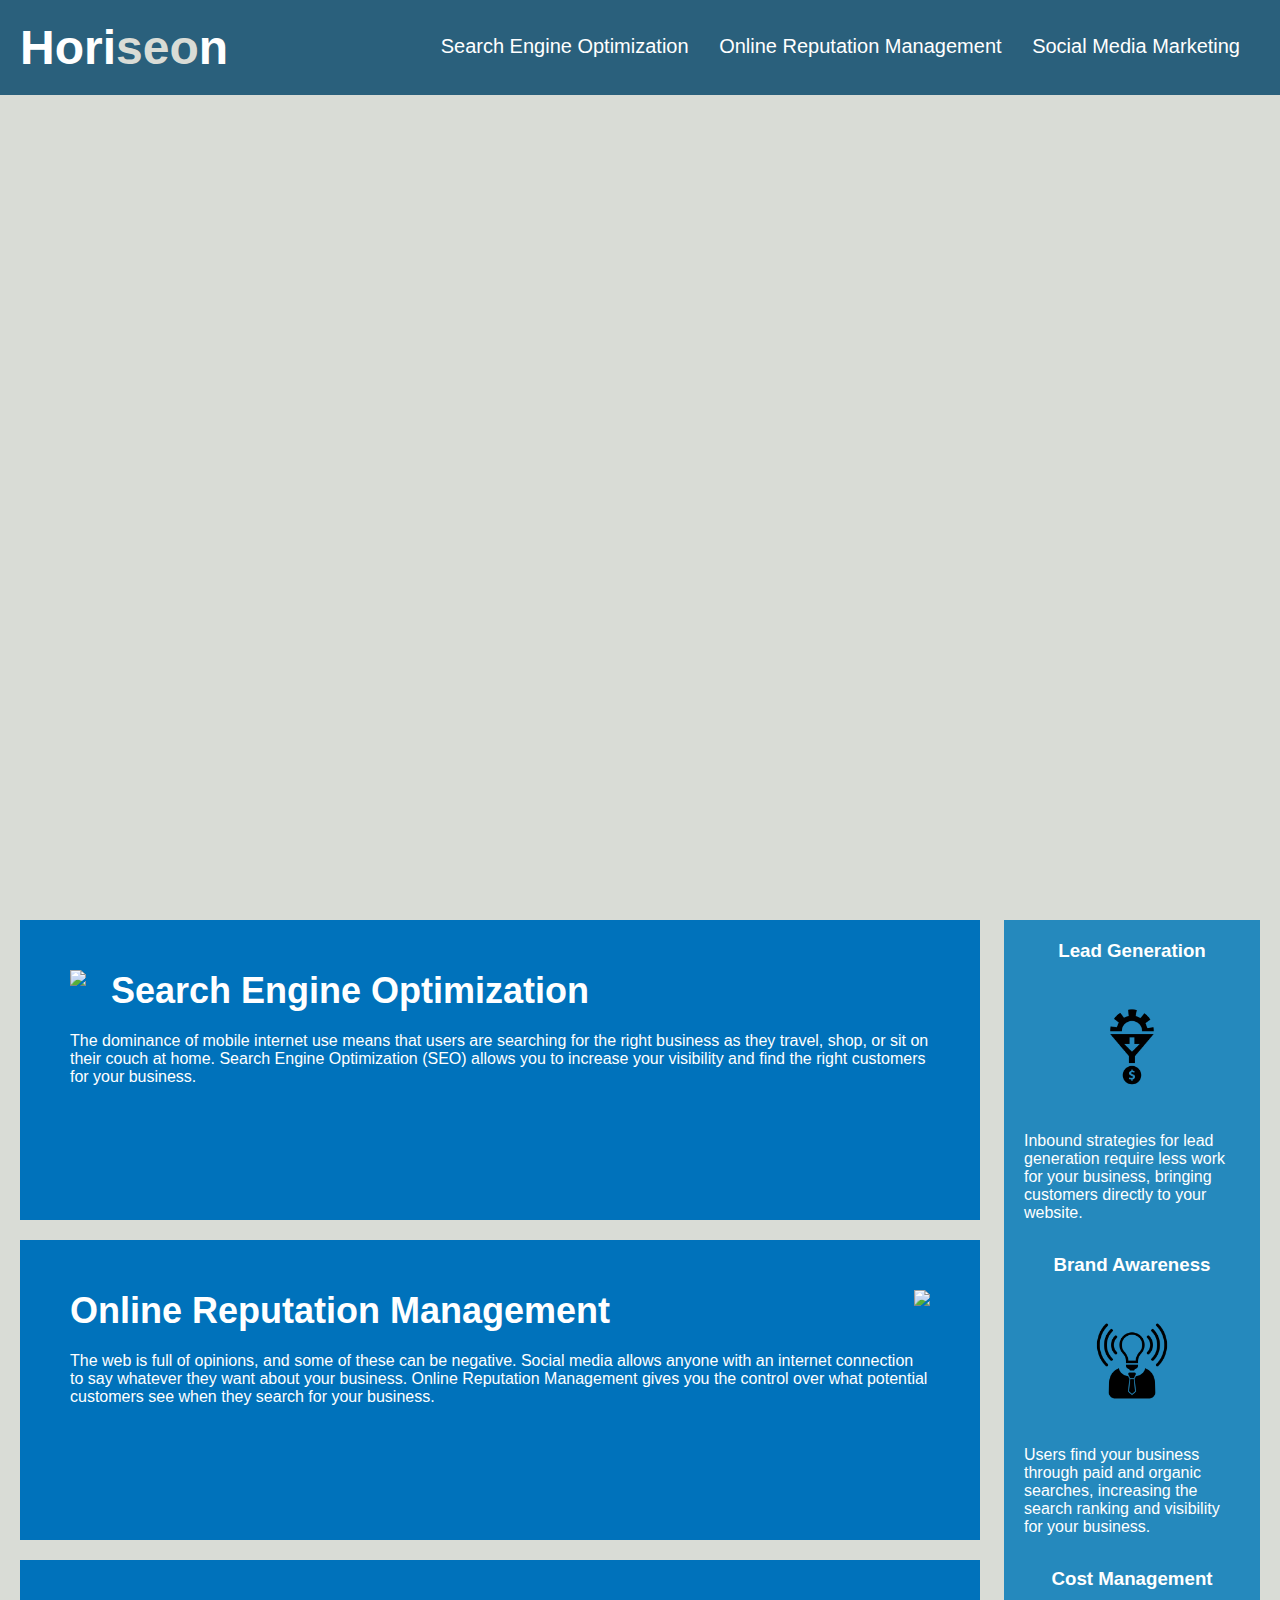
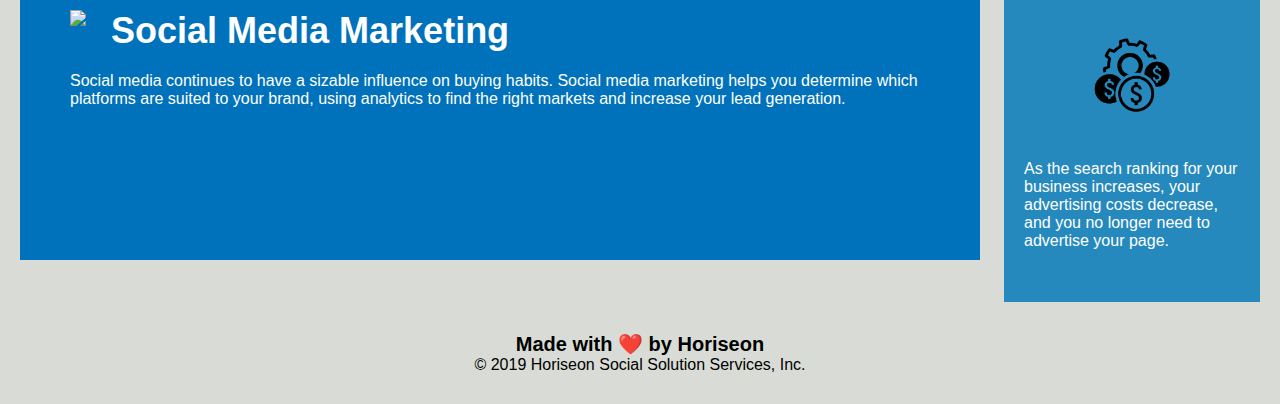
==== index.html @ 09da42ea "folder change" ====
<!DOCTYPE html>
<html lang="en-us">

<head>
    <meta charset="UTF-8" />
    <link rel="stylesheet" href="./assets/css/style.css">
    <title>Horiseon</title>
</head>

<body>
    <!--Navigation/header--> 
       <header class="header">
        <h1>Hori<span class="seo">seo</span>n</h1>
        <nav>
            <!--Unordered list element-->
            <ul>
                <!--List item element-->
                <li>
                    <!--Anchor element-->
                    <a href="#search-engine-optimization">Search Engine Optimization</a>
                </li>
                <li>
                    <!--Anchor element-->
                    <a href="#online-reputation-management">Online Reputation Management</a>
                </li>
                <li>
                    <a href="#social-media-marketing">Social Media Marketing</a>
                </li>
            </ul>
        </navv>
    </header>

    <div class="hero"></div>
    <main class="content">

        <!--"Search engine optimizatin section"-->
        <section id="search-engine-optimization" class="search-engine-optimization">
            <img src="./assets/images/search-engine-optimization.jpg" class="float-left" />
            <h2>Search Engine Optimization</h2>
            <p>
                The dominance of mobile internet use means that users are searching for the right business as they travel, shop, or sit on their couch at home. Search Engine Optimization (SEO) allows you to increase your visibility and find the right customers for your business.
            </p>
        </section>

        <!--Online reputation management section-->
        <section id="online-reputation-management" class="online-reputation-management">
            <img src="./assets/images/online-reputation-management.jpg" class="float-right" />
            <h2>Online Reputation Management</h2>
            <p>
                The web is full of opinions, and some of these can be negative. Social media allows anyone with an internet connection to say whatever they want about your business. Online Reputation Management gives you the control over what potential customers see when they search for your business.
            </p>
        </section>

        <!--Social media marketing section-->
        <section id="social-media-marketing" class="social-media-marketing">
            <img src="./assets/images/social-media-marketing.jpg" class="float-left" />
            <h2>Social Media Marketing</h2>
            <p>
                Social media continues to have a sizable influence on buying habits. Social media marketing helps you determine which platforms are suited to your brand, using analytics to find the right markets and increase your lead generation.
            </p>
        </section>
    </main>

    <!--Right side section-->
    <aside class="benefits">
        <section class="benefit-lead">
            <h3>Lead Generation</h3>
            <img src="./assets/images/lead-generation.png" />
            <p>
                Inbound strategies for lead generation require less work for your business, bringing customers directly to your website.
            </p>
        </section>
        <section class="benefit-brand">
            <h3>Brand Awareness</h3>
            <img src="./assets/images/brand-awareness.png" />
            <p>
                Users find your business through paid and organic searches, increasing the search ranking and visibility for your business.
            </p>
        </section>
        <section class="benefit-cost">
            <h3>Cost Management</h3>
            <img src="./assets/images/cost-management.png"></img>
            <p>
                As the search ranking for your business increases, your advertising costs decrease, and you no longer need to advertise your page.
            </p>
        </section>
    </aside>

    <!--Footer-->
    <footer class="footer">
        <h2>Made with ❤️️ by Horiseon</h2>
        <p>
            &copy; 2019 Horiseon Social Solution Services, Inc.
        </p>
    </footer>
</body>

</html>
---- assets/css/style.css ----
* {
    box-sizing: border-box;
    padding: 0;
    margin: 0;
}

body {
    background-color: #d9dcd6;
}

.header {
    padding: 20px;
    font-family: 'Trebuchet MS', 'Lucida Sans Unicode', 'Lucida Grande', 'Lucida Sans', Arial, sans-serif;
    background-color: #2a607c;
    color: #ffffff;
}

.header h1 {
    display: inline-block;
    font-size: 48px;
}

.header h1 .seo {
    color: #d9dcd6;
}

.header nav {
    padding-top: 15px;
    margin-right: 20px;
    float: right;
    font-family: 'Gill Sans', 'Gill Sans MT', Calibri, 'Trebuchet MS', sans-serif;
    font-size: 20px;
}

.header nav ul {
    list-style-type: none;
}

.header nav ul li {
    display: inline-block;
    margin-left: 25px;
}

a {
    color: #ffffff;
    text-decoration: none;
}

p {
    font-size: 16px;
}

.hero {
    height: 800px;
    width: 100%;
    margin-bottom: 25px;
    background-image: url("../images/digital-marketing-meeting.jpg");
    background-size: cover;
    background-position: center;
}

.float-left {
    float: left;
    margin-right: 25px;
}

.float-right {
    float: right;
    margin-left: 25px;
}

.content {
    width: 75%;
    display: inline-block;
    margin-left: 20px;
}

.benefits {
    margin-right: 20px;
    padding: 20px;
    clear: both;
    float: right;
    width: 20%;
    height: 100%;
    font-family: 'Gill Sans', 'Gill Sans MT', Calibri, 'Trebuchet MS', sans-serif;
    background-color: #2589bd;
}

.benefit-lead {
    margin-bottom: 32px;
    color: #ffffff;
}

.benefit-brand {
    margin-bottom: 32px;
    color: #ffffff;
}

.benefit-cost {
    margin-bottom: 32px;
    color: #ffffff;
}

.benefit-lead h3 {
    margin-bottom: 10px;
    text-align: center;
}

.benefit-brand h3 {
    margin-bottom: 10px;
    text-align: center;
}

.benefit-cost h3 {
    margin-bottom: 10px;
    text-align: center;
}

.benefit-lead img {
    display: block;
    margin: 10px auto;
    max-width: 150px;
}

.benefit-brand img {
    display: block;
    margin: 10px auto;
    max-width: 150px;
}

.benefit-cost img {
    display: block;
    margin: 10px auto;
    max-width: 150px;
}

.search-engine-optimization {
    margin-bottom: 20px;
    padding: 50px;
    height: 300px;
    font-family: 'Gill Sans', 'Gill Sans MT', Calibri, 'Trebuchet MS', sans-serif;
    background-color: #0072bb;
    color: #ffffff;
}

.online-reputation-management {
    margin-bottom: 20px;
    padding: 50px;
    height: 300px;
    font-family: 'Gill Sans', 'Gill Sans MT', Calibri, 'Trebuchet MS', sans-serif;
    background-color: #0072bb;
    color: #ffffff;
}

.social-media-marketing {
    margin-bottom: 20px;
    padding: 50px;
    height: 300px;
    font-family: 'Gill Sans', 'Gill Sans MT', Calibri, 'Trebuchet MS', sans-serif;
    background-color: #0072bb;
    color: #ffffff;
}

.search-engine-optimization img {
    max-height: 200px;
}

.online-reputation-management img {
    max-height: 200px;
}

.social-media-marketing img {
    max-height: 200px;
}

.search-engine-optimization h2 {
    margin-bottom: 20px;
    font-size: 36px;
}

.online-reputation-management h2 {
    margin-bottom: 20px;
    font-size: 36px;
}

.social-media-marketing h2 {
    margin-bottom: 20px;
    font-size: 36px;
}

.footer {
    padding: 30px;
    clear: both;
    font-family: 'Trebuchet MS', 'Lucida Sans Unicode', 'Lucida Grande', 'Lucida Sans', Arial, sans-serif;
    text-align: center;
}

.footer h2 {
    font-size: 20px;
}
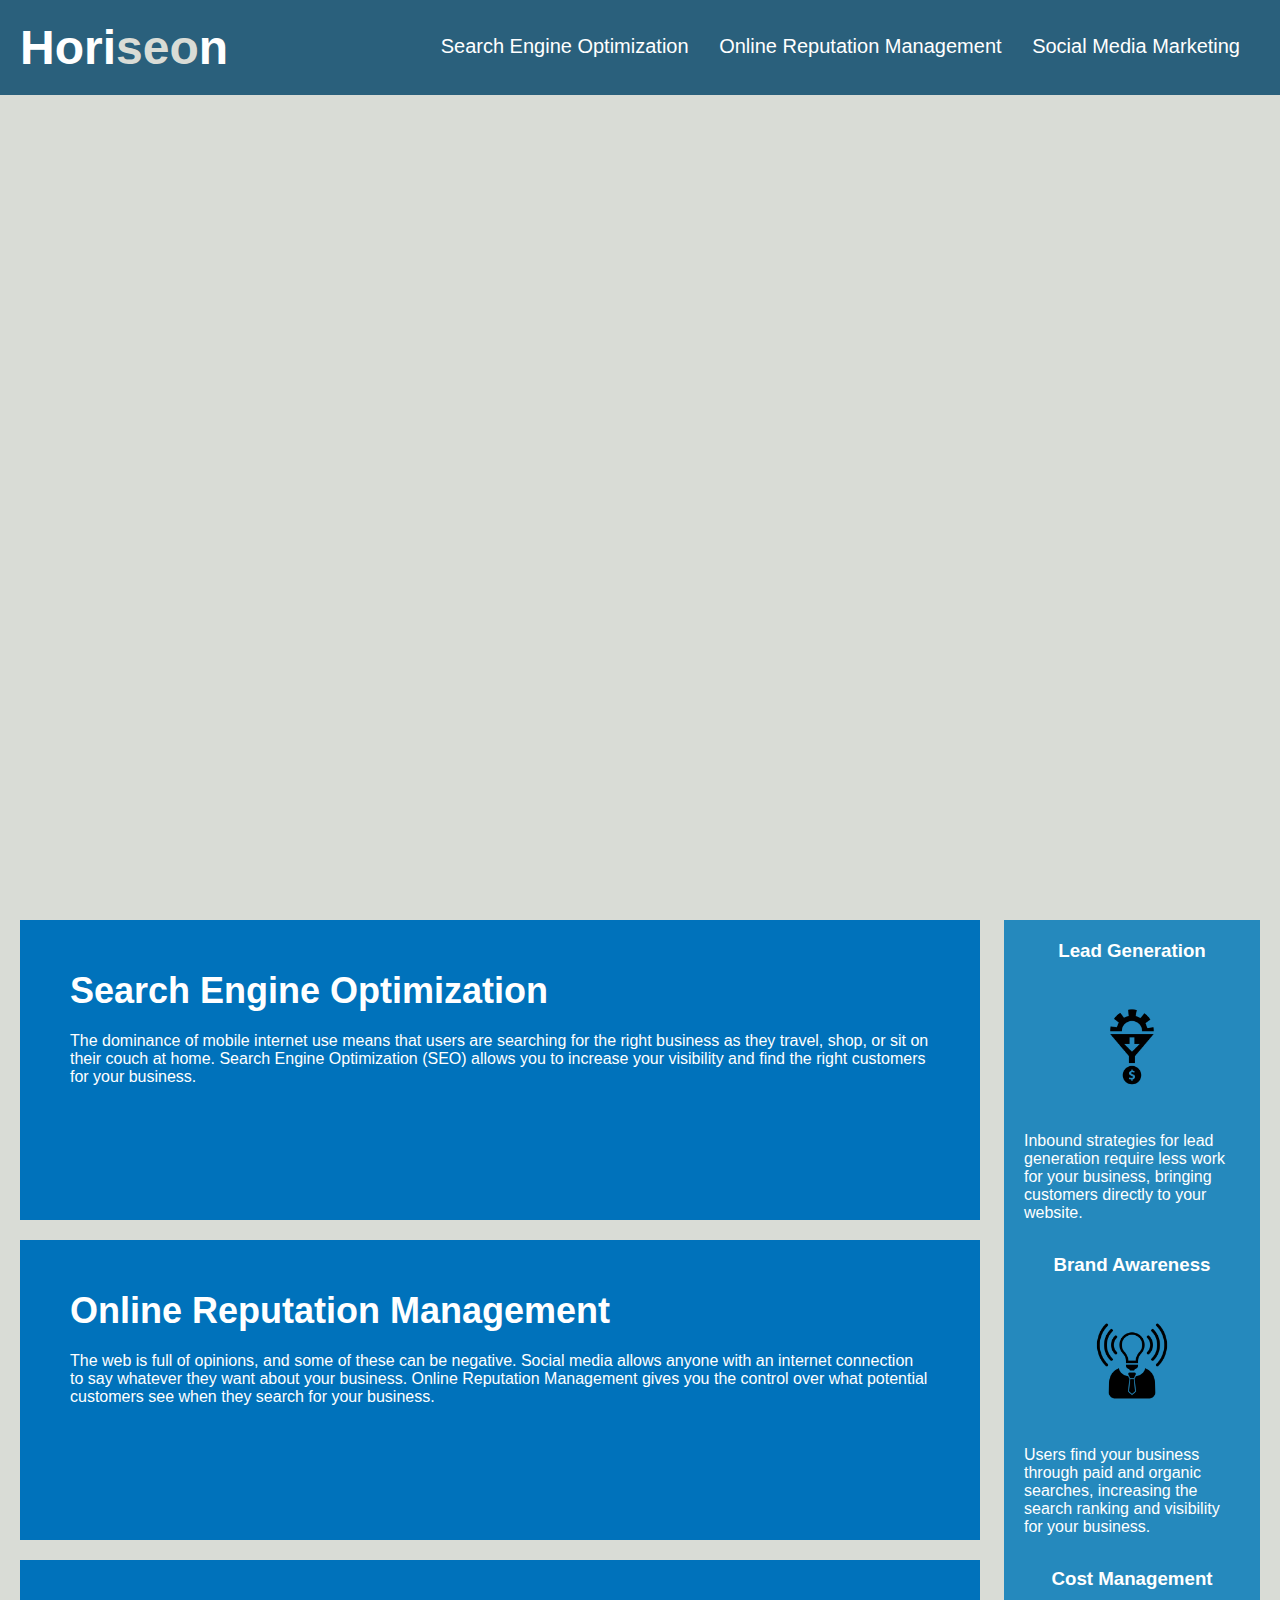
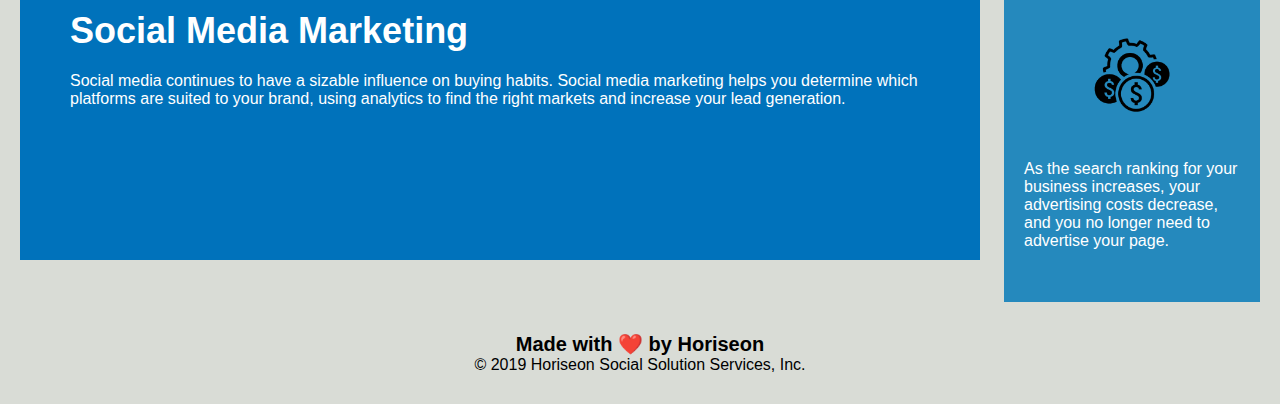
==== commit 36d0efe0: "submitted" ====
--- a/index.html
+++ b/index.html
@@ -35,7 +35,7 @@
 
         <!--"Search engine optimizatin section"-->
         <section id="search-engine-optimization" class="search-engine-optimization">
-            <img src="./assets/images/search-engine-optimization.jpg" class="float-left" />
+            <img src="./assets/images/search-engine-optimization.jpg" alt="" class="float-left" />
             <h2>Search Engine Optimization</h2>
             <p>
                 The dominance of mobile internet use means that users are searching for the right business as they travel, shop, or sit on their couch at home. Search Engine Optimization (SEO) allows you to increase your visibility and find the right customers for your business.
@@ -44,7 +44,7 @@
 
         <!--Online reputation management section-->
         <section id="online-reputation-management" class="online-reputation-management">
-            <img src="./assets/images/online-reputation-management.jpg" class="float-right" />
+            <img src="./assets/images/online-reputation-management.jpg" alt="" class="float-right" />
             <h2>Online Reputation Management</h2>
             <p>
                 The web is full of opinions, and some of these can be negative. Social media allows anyone with an internet connection to say whatever they want about your business. Online Reputation Management gives you the control over what potential customers see when they search for your business.
@@ -53,7 +53,7 @@
 
         <!--Social media marketing section-->
         <section id="social-media-marketing" class="social-media-marketing">
-            <img src="./assets/images/social-media-marketing.jpg" class="float-left" />
+            <img src="./assets/images/social-media-marketing.jpg" alt="" class="float-left" />
             <h2>Social Media Marketing</h2>
             <p>
                 Social media continues to have a sizable influence on buying habits. Social media marketing helps you determine which platforms are suited to your brand, using analytics to find the right markets and increase your lead generation.
@@ -65,21 +65,21 @@
     <aside class="benefits">
         <section class="benefit-lead">
             <h3>Lead Generation</h3>
-            <img src="./assets/images/lead-generation.png" />
+            <img src="./assets/images/lead-generation.png" alt="" />
             <p>
                 Inbound strategies for lead generation require less work for your business, bringing customers directly to your website.
             </p>
         </section>
         <section class="benefit-brand">
             <h3>Brand Awareness</h3>
-            <img src="./assets/images/brand-awareness.png" />
+            <img src="./assets/images/brand-awareness.png" alt="" />
             <p>
                 Users find your business through paid and organic searches, increasing the search ranking and visibility for your business.
             </p>
         </section>
         <section class="benefit-cost">
             <h3>Cost Management</h3>
-            <img src="./assets/images/cost-management.png"></img>
+            <img src="./assets/images/cost-management.png" alt=""></img>
             <p>
                 As the search ranking for your business increases, your advertising costs decrease, and you no longer need to advertise your page.
             </p>
